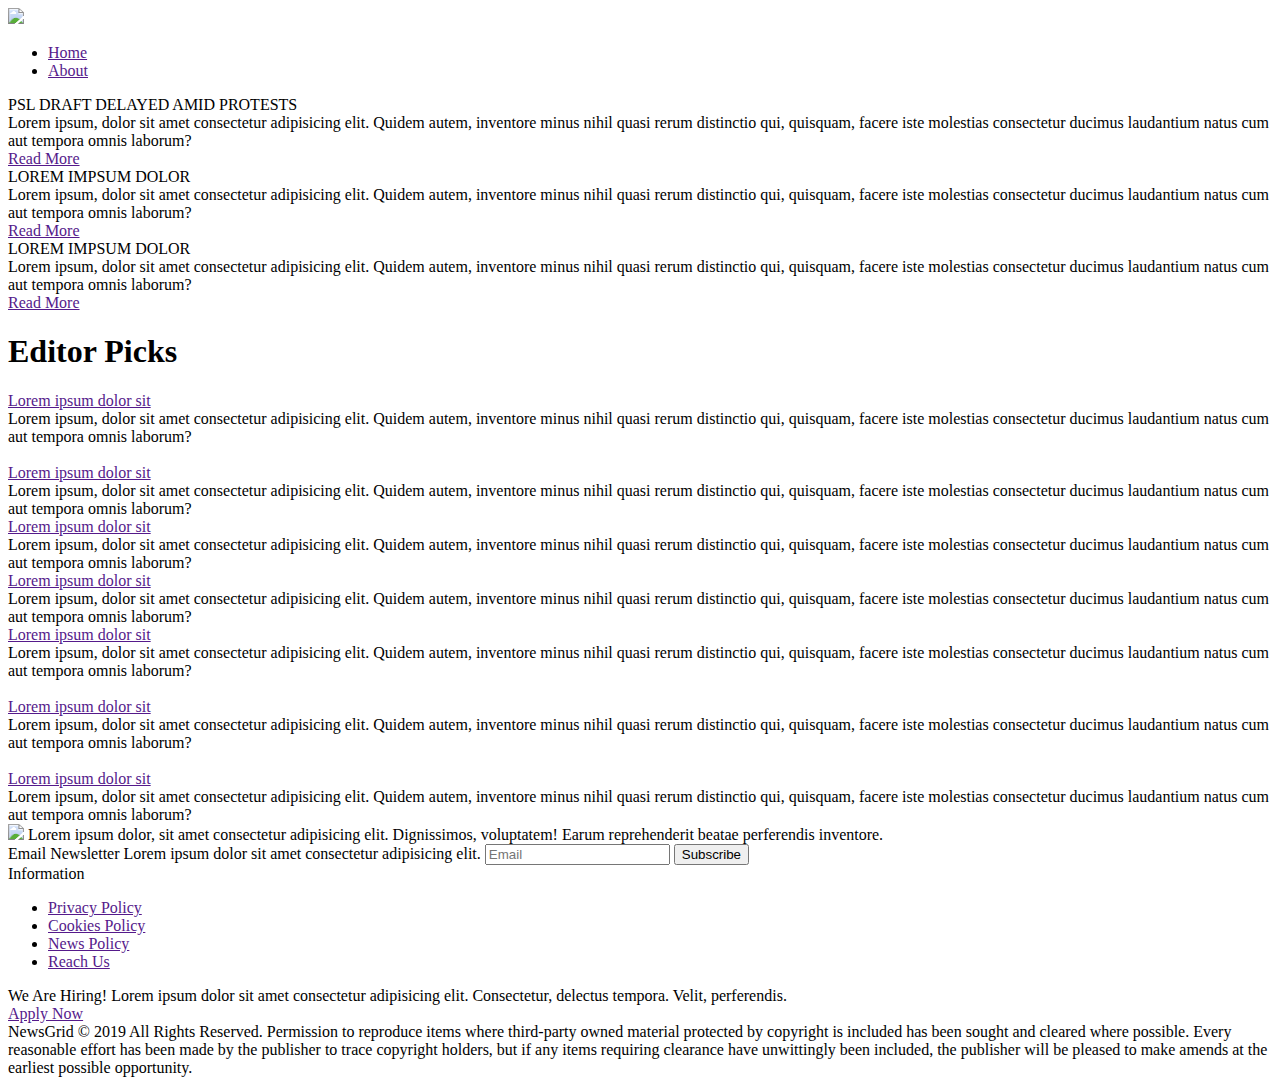
==== index.html @ b8853b96 "Changed heading" ====
<!DOCTYPE html>
<html lang="en">

<head>
    <meta charset="UTF-8">
    <meta name="viewport" content="width=device-width, initial-scale=1.0">
    <meta http-equiv="X-UA-Compatible" content="ie=edge">
    <title>NewsGrid | Welcome</title>
    <link rel="shortcut icon" href="/favicon.ico" type="image/x-icon">

    <link rel="stylesheet" href="css/main.css">

    <script src="https://kit.fontawesome.com/478f71fade.js"></script>

    <link rel="stylesheet" href="css/header.css">
    <link rel="stylesheet" href="css/navbar.css">
    <link rel="stylesheet" href="css/footer.css">

    <link rel="stylesheet" href="css/cover.css">
    <link rel="stylesheet" href="css/article-card.css">
    <link rel="stylesheet" href="css/editor-picks.css">

    <link rel="stylesheet" media="screen and (max-width: 768px)" href="css/mobile.css">
</head>

<body>
    <header class="main">
        <div class="container">
            <img class="logo" src="img/logo.png">

            <div id="socials">
                <a href="facebook.com" id="facebook"><i class="fab fa-facebook fa-2x"></i></a>
                <a href="facebook.com" id="twitter"><i class="fab fa-twitter fa-2x"></i></a>
                <a href="facebook.com" id="instagram"><i class="fab fa-instagram fa-2x"></i></a>
                <a href="facebook.com" id="youtube"><i class="fab fa-youtube fa-2x"></i></a>
            </div>

            <div>
                <ul id="navbar">
                    <li class="selected">
                        <a href="">Home</a>
                    </li>
                    <li>
                        <a href="">About</a>
                    </li>
                </ul>
            </div>
        </div>
    </header>


    <div id="cover">
        <div class="nav prev">
            <a href="#" class="btn navButton" name="prev">
                <i class="fas fa-angle-up"></i>
            </a>
        </div>
        <div class="nav next">
            <a href="#" class="btn navButton" name="next">
                <i class="fas fa-angle-down"></i>
            </a>
        </div>
        <div class="info" id="f1">
            <div class="container">
                <div class="content">
                    <span class="article-type-tag sports"></span>
                    <span class="article-type-tag business"></span>
                    <span class="article-type-tag pakistan"></span>
                    <div class="info-heading">PSL DRAFT DELAYED AMID PROTESTS</div>
                    <div class="info-lead">Lorem ipsum, dolor sit amet consectetur adipisicing elit. Quidem autem,
                        inventore
                        minus nihil quasi rerum distinctio qui, quisquam, facere iste molestias consectetur ducimus
                        laudantium natus cum aut tempora omnis laborum?</div>
                    <a href="" class="btn a">Read More</a>
                </div>
            </div>
        </div>
        <div class="info" id="f2">
            <div class="container">
                <div class="content">
                    <span class="article-type-tag politics"></span>
                    <span class="article-type-tag pakistan"></span>
                    <div class="info-heading">LOREM IMPSUM DOLOR</div>
                    <div class="info-lead">Lorem ipsum, dolor sit amet consectetur adipisicing elit. Quidem autem,
                        inventore
                        minus nihil quasi rerum distinctio qui, quisquam, facere iste molestias consectetur ducimus
                        laudantium natus cum aut tempora omnis laborum?</div>
                    <a href="" class="btn a">Read More</a>
                </div>
            </div>
        </div>
        <div class="info" id="f3">
            <div class="container">
                <div class="content">
                    <span class="article-type-tag business"></span>
                    <span class="article-type-tag politics"></span>
                    <div class="info-heading">LOREM IMPSUM DOLOR</div>
                    <div class="info-lead">Lorem ipsum, dolor sit amet consectetur adipisicing elit. Quidem autem,
                        inventore
                        minus nihil quasi rerum distinctio qui, quisquam, facere iste molestias consectetur ducimus
                        laudantium natus cum aut tempora omnis laborum?</div>
                    <a href="" class="btn a">Read More</a>
                </div>
            </div>
        </div>
    </div>

    <div id="editor-picks">
        <div class="container">
            <h1>Editor Picks</h1>
            <div class="content">
                <div class="article-card x2">
                    <div class="info">
                        <span class="article-type-tag sports"></span>
                        <span class="article-type-tag pakistan"></span>
                        <a class="info-heading" href="">Lorem ipsum dolor sit</a>
                        <div class="info-lead">Lorem ipsum, dolor sit amet consectetur adipisicing elit. Quidem autem,
                            inventore
                            minus nihil quasi rerum distinctio qui, quisquam, facere iste molestias consectetur ducimus
                            laudantium natus cum aut tempora omnis laborum?</div>
                    </div>
                    <div class="img">
                        <img src="img/featured.jpg" alt="">
                    </div>
                </div>
                <div class="article-card">
                    <div class="info">
                        <span class="article-type-tag business"></span>
                        <a class="info-heading" href="">Lorem ipsum dolor sit</a>
                        <div class="info-lead">Lorem ipsum, dolor sit amet consectetur adipisicing elit. Quidem autem,
                            inventore
                            minus nihil quasi rerum distinctio qui, quisquam, facere iste molestias consectetur ducimus
                            laudantium natus cum aut tempora omnis laborum?</div>
                    </div>
                </div>
                <div class="article-card">
                    <div class="info">
                        <span class="article-type-tag sports"></span>
                        <a class="info-heading" href="">Lorem ipsum dolor sit</a>
                        <div class="info-lead">Lorem ipsum, dolor sit amet consectetur adipisicing elit. Quidem autem,
                            inventore
                            minus nihil quasi rerum distinctio qui, quisquam, facere iste molestias consectetur ducimus
                            laudantium natus cum aut tempora omnis laborum?</div>
                    </div>
                </div>
                <div class="article-card">
                    <div class="info">
                        <span class="article-type-tag sports"></span>
                        <span class="article-type-tag politics"></span>
                        <span class="article-type-tag pakistan"></span>
                        <a class="info-heading" href="">Lorem ipsum dolor sit</a>
                        <div class="info-lead">Lorem ipsum, dolor sit amet consectetur adipisicing elit. Quidem autem,
                            inventore
                            minus nihil quasi rerum distinctio qui, quisquam, facere iste molestias consectetur ducimus
                            laudantium natus cum aut tempora omnis laborum?</div>
                    </div>
                </div>
                <div class="article-card y2">
                    <div class="info">
                        <span class="article-type-tag sports"></span>
                        <span class="article-type-tag pakistan"></span>
                        <a class="info-heading" href="">Lorem ipsum dolor sit</a>
                        <div class="info-lead">Lorem ipsum, dolor sit amet consectetur adipisicing elit. Quidem autem,
                            inventore
                            minus nihil quasi rerum distinctio qui, quisquam, facere iste molestias consectetur ducimus
                            laudantium natus cum aut tempora omnis laborum?</div>
                    </div>
                    <div class="img">
                        <img src="img/featured3.jpg" alt="">
                    </div>
                </div>
                <div class="article-card x2">
                    <div class="info">
                        <span class="article-type-tag business"></span>
                        <a class="info-heading" href="">Lorem ipsum dolor sit</a>
                        <div class="info-lead">Lorem ipsum, dolor sit amet consectetur adipisicing elit. Quidem autem,
                            inventore
                            minus nihil quasi rerum distinctio qui, quisquam, facere iste molestias consectetur ducimus
                            laudantium natus cum aut tempora omnis laborum?</div>
                    </div>
                    <div class="img"><img src="img/featured2.jpg" alt=""></div>
                </div>
                <div class="article-card">
                    <div class="info">
                        <span class="article-type-tag pakistan"></span>
                        <a class="info-heading" href="">Lorem ipsum dolor sit</a>
                        <div class="info-lead">Lorem ipsum, dolor sit amet consectetur adipisicing elit. Quidem autem,
                            inventore
                            minus nihil quasi rerum distinctio qui, quisquam, facere iste molestias consectetur ducimus
                            laudantium natus cum aut tempora omnis laborum?</div>
                    </div>
                </div>
            </div>
        </div>
    </div>

    <footer class="main">
        <div class="container">
            <div class="content">
                <div class="info">
                    <img class="logo" src="img/logo_light.png">
                    <span class="info-lead">Lorem ipsum dolor, sit amet consectetur adipisicing elit. Dignissimos,
                        voluptatem! Earum reprehenderit beatae perferendis inventore.</span>
                </div>
                <div class="info">
                    <span class="info-heading">Email Newsletter</span>
                    <span class="info-lead">Lorem ipsum dolor sit amet consectetur adipisicing elit.</span>
                    <input type="text" placeholder="Email">
                    <button class="btn">Subscribe</button>
                </div>
                <div class="info">
                    <span class="info-heading">Information</span>
                    <ul class="list">
                        <li>
                            <a href="">Privacy Policy</a>
                        </li>
                        <li>
                            <a href="">Cookies Policy</a>
                        </li>
                        <li>
                            <a href="">News Policy</a>
                        </li>
                        <li>
                            <a href="">Reach Us</a>
                        </li>
                    </ul>
                </div>
                <div class="info">
                    <span class="info-heading">We Are Hiring!</span>
                    <span class="info-lead">Lorem ipsum dolor sit amet consectetur adipisicing elit. Consectetur,
                        delectus tempora. Velit, perferendis.</span>
                    <div>
                        <a href="" class="btn light">Apply Now</a>
                    </div>
                </div>
                <div class="footnote">
                        <span class="info-heading">NewsGrid &copy 2019 All Rights Reserved. </span>
                        <span class="info-lead">Permission to reproduce items where third-party owned material protected by copyright is included has
                            been sought and cleared where possible. Every
                            reasonable effort has been made by the publisher to trace copyright holders, but if any items requiring
                            clearance have unwittingly been included, the
                            publisher will be pleased to make amends at the earliest possible opportunity.</span>
                </div>
            </div>
        </div>
    </footer>

</body>

<script src="https://code.jquery.com/jquery-3.3.1.min.js"
    integrity="sha256-FgpCb/KJQlLNfOu91ta32o/NMZxltwRo8QtmkMRdAu8=" crossorigin="anonymous"></script>

<script src="js/smooth-scroll.js"></script>

</html>
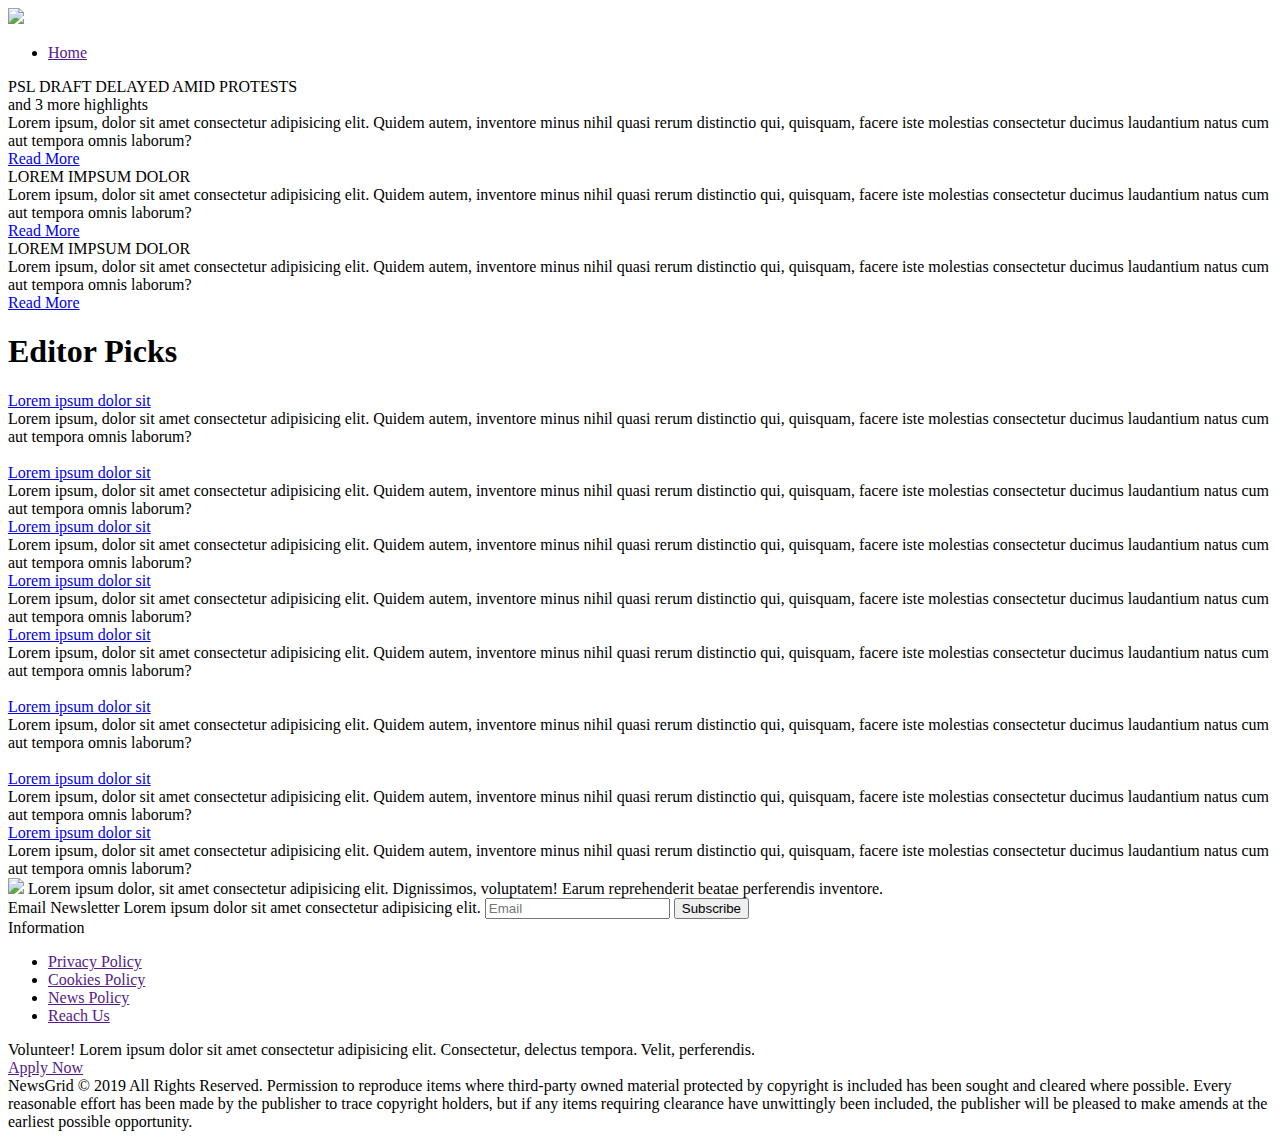
==== commit 8eb50e1a: "additions" ====
--- a/index.html
+++ b/index.html
@@ -40,9 +40,9 @@
                     <li class="selected">
                         <a href="">Home</a>
                     </li>
-                    <li>
+                    <!-- <li>
                         <a href="">About</a>
-                    </li>
+                    </li> -->
                 </ul>
             </div>
         </div>
@@ -65,13 +65,14 @@
                 <div class="content">
                     <span class="article-type-tag sports"></span>
                     <span class="article-type-tag business"></span>
-                    <span class="article-type-tag pakistan"></span>
+                    <span class="article-type-tag local"></span>
                     <div class="info-heading">PSL DRAFT DELAYED AMID PROTESTS</div>
+                    <div class='notif'>and 3 more highlights</div>
                     <div class="info-lead">Lorem ipsum, dolor sit amet consectetur adipisicing elit. Quidem autem,
                         inventore
                         minus nihil quasi rerum distinctio qui, quisquam, facere iste molestias consectetur ducimus
                         laudantium natus cum aut tempora omnis laborum?</div>
-                    <a href="" class="btn a">Read More</a>
+                    <a href="article" class="btn a">Read More</a>
                 </div>
             </div>
         </div>
@@ -79,13 +80,13 @@
             <div class="container">
                 <div class="content">
                     <span class="article-type-tag politics"></span>
-                    <span class="article-type-tag pakistan"></span>
+                    <span class="article-type-tag local"></span>
                     <div class="info-heading">LOREM IMPSUM DOLOR</div>
                     <div class="info-lead">Lorem ipsum, dolor sit amet consectetur adipisicing elit. Quidem autem,
                         inventore
                         minus nihil quasi rerum distinctio qui, quisquam, facere iste molestias consectetur ducimus
                         laudantium natus cum aut tempora omnis laborum?</div>
-                    <a href="" class="btn a">Read More</a>
+                    <a href="article" class="btn a">Read More</a>
                 </div>
             </div>
         </div>
@@ -99,7 +100,7 @@
                         inventore
                         minus nihil quasi rerum distinctio qui, quisquam, facere iste molestias consectetur ducimus
                         laudantium natus cum aut tempora omnis laborum?</div>
-                    <a href="" class="btn a">Read More</a>
+                    <a href="article" class="btn a">Read More</a>
                 </div>
             </div>
         </div>
@@ -112,8 +113,8 @@
                 <div class="article-card x2">
                     <div class="info">
                         <span class="article-type-tag sports"></span>
-                        <span class="article-type-tag pakistan"></span>
-                        <a class="info-heading" href="">Lorem ipsum dolor sit</a>
+                        <span class="article-type-tag local"></span>
+                        <a class="info-heading" href="article">Lorem ipsum dolor sit</a>
                         <div class="info-lead">Lorem ipsum, dolor sit amet consectetur adipisicing elit. Quidem autem,
                             inventore
                             minus nihil quasi rerum distinctio qui, quisquam, facere iste molestias consectetur ducimus
@@ -126,17 +127,17 @@
                 <div class="article-card">
                     <div class="info">
                         <span class="article-type-tag business"></span>
-                        <a class="info-heading" href="">Lorem ipsum dolor sit</a>
-                        <div class="info-lead">Lorem ipsum, dolor sit amet consectetur adipisicing elit. Quidem autem,
-                            inventore
-                            minus nihil quasi rerum distinctio qui, quisquam, facere iste molestias consectetur ducimus
-                            laudantium natus cum aut tempora omnis laborum?</div>
-                    </div>
-                </div>
-                <div class="article-card">
-                    <div class="info">
-                        <span class="article-type-tag sports"></span>
-                        <a class="info-heading" href="">Lorem ipsum dolor sit</a>
+                        <a class="info-heading" href="article">Lorem ipsum dolor sit</a>
+                        <div class="info-lead">Lorem ipsum, dolor sit amet consectetur adipisicing elit. Quidem autem,
+                            inventore
+                            minus nihil quasi rerum distinctio qui, quisquam, facere iste molestias consectetur ducimus
+                            laudantium natus cum aut tempora omnis laborum?</div>
+                    </div>
+                </div>
+                <div class="article-card">
+                    <div class="info">
+                        <span class="article-type-tag sports"></span>
+                        <a class="info-heading" href="article">Lorem ipsum dolor sit</a>
                         <div class="info-lead">Lorem ipsum, dolor sit amet consectetur adipisicing elit. Quidem autem,
                             inventore
                             minus nihil quasi rerum distinctio qui, quisquam, facere iste molestias consectetur ducimus
@@ -147,8 +148,8 @@
                     <div class="info">
                         <span class="article-type-tag sports"></span>
                         <span class="article-type-tag politics"></span>
-                        <span class="article-type-tag pakistan"></span>
-                        <a class="info-heading" href="">Lorem ipsum dolor sit</a>
+                        <span class="article-type-tag local"></span>
+                        <a class="info-heading" href="article">Lorem ipsum dolor sit</a>
                         <div class="info-lead">Lorem ipsum, dolor sit amet consectetur adipisicing elit. Quidem autem,
                             inventore
                             minus nihil quasi rerum distinctio qui, quisquam, facere iste molestias consectetur ducimus
@@ -158,8 +159,8 @@
                 <div class="article-card y2">
                     <div class="info">
                         <span class="article-type-tag sports"></span>
-                        <span class="article-type-tag pakistan"></span>
-                        <a class="info-heading" href="">Lorem ipsum dolor sit</a>
+                        <span class="article-type-tag local"></span>
+                        <a class="info-heading" href="article">Lorem ipsum dolor sit</a>
                         <div class="info-lead">Lorem ipsum, dolor sit amet consectetur adipisicing elit. Quidem autem,
                             inventore
                             minus nihil quasi rerum distinctio qui, quisquam, facere iste molestias consectetur ducimus
@@ -172,7 +173,7 @@
                 <div class="article-card x2">
                     <div class="info">
                         <span class="article-type-tag business"></span>
-                        <a class="info-heading" href="">Lorem ipsum dolor sit</a>
+                        <a class="info-heading" href="article">Lorem ipsum dolor sit</a>
                         <div class="info-lead">Lorem ipsum, dolor sit amet consectetur adipisicing elit. Quidem autem,
                             inventore
                             minus nihil quasi rerum distinctio qui, quisquam, facere iste molestias consectetur ducimus
@@ -182,8 +183,18 @@
                 </div>
                 <div class="article-card">
                     <div class="info">
-                        <span class="article-type-tag pakistan"></span>
-                        <a class="info-heading" href="">Lorem ipsum dolor sit</a>
+                        <span class="article-type-tag local"></span>
+                        <a class="info-heading" href="article">Lorem ipsum dolor sit</a>
+                        <div class="info-lead">Lorem ipsum, dolor sit amet consectetur adipisicing elit. Quidem autem,
+                            inventore
+                            minus nihil quasi rerum distinctio qui, quisquam, facere iste molestias consectetur ducimus
+                            laudantium natus cum aut tempora omnis laborum?</div>
+                    </div>
+                </div>
+                <div class="article-card x2">
+                    <div class="info">
+                        <span class="article-type-tag politics"></span>
+                        <a class="info-heading" href="article">Lorem ipsum dolor sit</a>
                         <div class="info-lead">Lorem ipsum, dolor sit amet consectetur adipisicing elit. Quidem autem,
                             inventore
                             minus nihil quasi rerum distinctio qui, quisquam, facere iste molestias consectetur ducimus
@@ -226,7 +237,7 @@
                     </ul>
                 </div>
                 <div class="info">
-                    <span class="info-heading">We Are Hiring!</span>
+                    <span class="info-heading">Volunteer!</span>
                     <span class="info-lead">Lorem ipsum dolor sit amet consectetur adipisicing elit. Consectetur,
                         delectus tempora. Velit, perferendis.</span>
                     <div>
